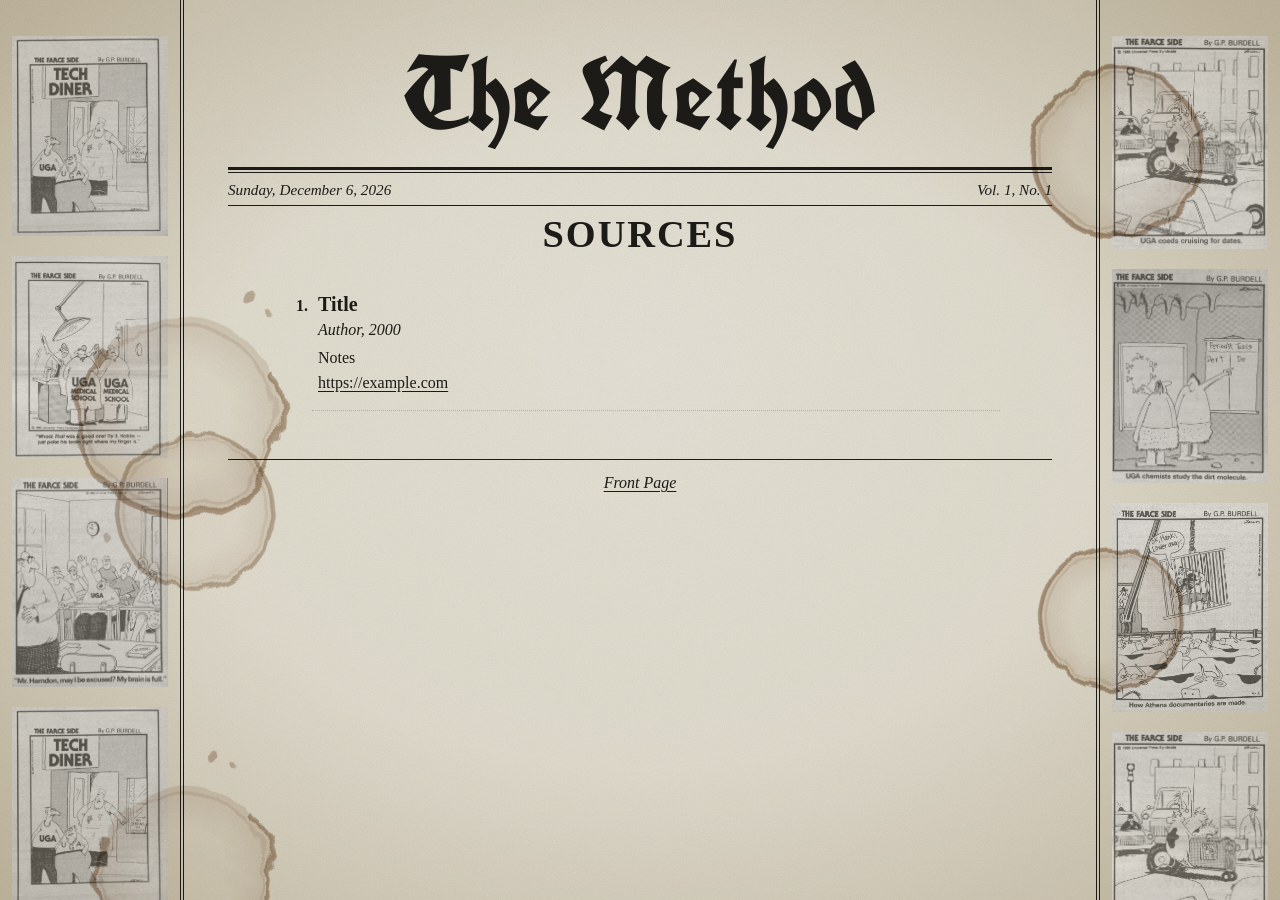
==== sources.html @ 29d0e496 "changes" ====
<!DOCTYPE html>
<html lang="en">
<head>
  <meta charset="utf-8">
  <meta name="viewport" content="width=device-width, initial-scale=1">
  <title>Sources | George P. Burdell</title>
  <link rel="preconnect" href="https://fonts.googleapis.com">
  <link rel="preconnect" href="https://fonts.gstatic.com" crossorigin>
  <link href="https://fonts.googleapis.com/css2?family=UnifrakturCook:wght@700&family=Old+Standard+TT:ital,wght@0,400;0,700;1,400&family=Caveat:wght@600&display=swap" rel="stylesheet">
  <link rel="stylesheet" media="screen" href="https://fontlibrary.org/face/ttnorms-black" type="text/css"/>
  <link rel="stylesheet" href="style.css">
</head>
<body>

  <div id="page">

    <aside class="side side-left" aria-hidden="true"></aside>

    <main id="paper">

      <header class="masthead">
        <h1 id="tw-title" aria-label="George P. Burdell"></h1>
        <div class="rule-double" aria-hidden="true"></div>
        <div class="dateline">
          <span id="today"></span>
      
          <span>Vol. 1, No. 1</span>
        </div>
        <div class="rule-single" aria-hidden="true"></div>
        <p class="masthead-subhead">Sources</p>
      </header>

      <section class="sources" aria-label="Sources">
  
        <ol id="source-list" class="source-list"></ol>
 
      </section>
<footer class="paper-foot">
  <div class="rule-single" aria-hidden="true"></div>
  <nav class="paper-nav" aria-label="Pages">
    <a href="index.html">Front Page</a>
    
  </nav>
</footer>
    </main>

    <aside class="side side-right" aria-hidden="true"></aside>

    <div class="stain s1" aria-hidden="true"></div>
    <div class="stain s2" aria-hidden="true"></div>
    <div class="stain s3" aria-hidden="true"></div>
    <div class="stain s4" aria-hidden="true"></div>
    <div class="stain s5" aria-hidden="true"></div>

  </div>

  <script src="data.js"></script>
  <script src="script.js"></script>
</body>
</html>
---- style.css ----
/* =========================================================
   THE DAILY CHRONICLE: newspaper style (Static Version)
   ========================================================= */

:root {
  --paper: #ddd8c8;
  --clip: #ece8db;
  --ink: #1c1b18;
  --faint: rgba(28, 27, 24, 0.22);
  --stamp: #9c2a1f;
  --serif: "Old Standard TT", "Times New Roman", Times, serif;
  --black: "UnifrakturCook", "Old English Text MT", "Times New Roman", serif;
}

* { box-sizing: border-box; }
html, body { margin: 0; }

body {
  color: var(--ink);
  font-family: var(--serif);
  /* aged paper: warm edges, lighter centre */
  background:
    radial-gradient(ellipse at 50% 40%, rgba(255,255,255,.18) 0%, rgba(255,255,255,0) 55%),
    radial-gradient(ellipse at center, rgba(0,0,0,0) 50%, rgba(110, 85, 40, .28) 100%) fixed,
    var(--paper);
}

/* fine paper grain over everything */
body::before {
  content: "";
  position: fixed; inset: 0; pointer-events: none; z-index: 50;
  opacity: 0.38; mix-blend-mode: multiply;
  background-image: url("data:image/svg+xml;utf8,<svg xmlns='http://www.w3.org/2000/svg' width='180' height='180'><filter id='n'><feTurbulence type='fractalNoise' baseFrequency='.9' numOctaves='2' stitchTiles='stitch'/><feColorMatrix values='0 0 0 0 .1  0 0 0 0 .1  0 0 0 0 .08  0 0 0 .22 0'/></filter><rect width='100%' height='100%' filter='url(%23n)'/></svg>");
}

/* =========================================================
   PAGE LAYOUT: side columns + main column
   ========================================================= */
#page {
  position: relative;
  display: grid;
  grid-template-columns: 1fr minmax(0, 920px) 1fr;
  min-height: 100vh;
  overflow: hidden;
}

/* horizontal fold creases */
#page::after {
  content: "";
  position: absolute; inset: 0; pointer-events: none; z-index: 6;
  background: repeating-linear-gradient(
    to bottom,
    transparent 0, transparent 1198px,
    rgba(60, 45, 20, .10) 1199px,
    rgba(255, 255, 255, .30) 1201px,
    transparent 1205px
  );
}

#paper {
  position: relative; z-index: 2;
  padding: 40px 44px 72px;
  border-left: 4px double var(--ink);
  border-right: 4px double var(--ink);
  background: rgba(255, 255, 255, .10);
}

/* ---------- faux newspaper side columns ---------- */
.side { position: relative; overflow: hidden; }
.cols {
  position: absolute; inset: 0;
  display: flex;
  opacity: .62;
}
.col {
  flex: 1; min-width: 0;
  overflow: hidden;
  padding: 30px 12px;
  border-right: 1px solid var(--faint);
}
.col:last-child { border-right: 0; }

.item { margin-bottom: 18px; }
.item h4 {
  margin: 0 0 5px;
  font-size: .98rem; line-height: 1.12; font-weight: 700;
  border-top: 2px solid var(--ink);
  padding-top: 5px;
}
.item p {
  margin: 0 0 6px;
  font-size: .7rem; line-height: 1.38;
  text-align: justify; hyphens: auto; -webkit-hyphens: auto;
}
.item p:first-of-type::first-letter { font-weight: 700; font-size: 1.15em; }

/* boxed notices and ads */
.adbox {
  position: relative;
  margin: 22px 0 26px;
  padding: 12px 10px;
  border: 3px double var(--ink);
  text-align: center;
}
.adbox .big { font-weight: 700; font-size: 1.5rem; letter-spacing: .06em; line-height: 1; }
.adbox .small { margin: 8px 0 0; font-style: italic; font-size: .72rem; line-height: 1.35; }
.adbox.clipped::before {
  content: "";
  position: absolute; top: -24px; right: 18px;
  width: 22px; height: 48px;
  background: var(--clip-img) center / contain no-repeat;
  filter: drop-shadow(1px 2px 1px rgba(0,0,0,.35));
  transform: rotate(9deg);
}

/* halftone photo placeholder */
.photo { margin: 6px 0 20px; }
.photo .img {
  height: 110px;
  background: radial-gradient(circle, var(--ink) 0 1.1px, transparent 1.6px) 0 0 / 4px 4px;
  -webkit-mask-image: radial-gradient(ellipse at 42% 45%, #000 15%, rgba(0,0,0,.25) 70%, transparent 100%);
          mask-image: radial-gradient(ellipse at 42% 45%, #000 15%, rgba(0,0,0,.25) 70%, transparent 100%);
  border-bottom: 1px solid var(--faint);
}
.photo .cap { margin: 5px 0 0; font-style: italic; font-size: .66rem; line-height: 1.3; }

/* classifieds */
.classified { margin: 4px 0 20px; }
.classified h4 { text-align: center; border-top: 2px solid var(--ink); border-bottom: 1px solid var(--ink); padding: 4px 0; }
.classified p { font-size: .68rem; text-align: left; margin-bottom: 4px; padding-bottom: 4px; border-bottom: 1px dotted var(--faint); }

/* =========================================================
   COFFEE STAINS (multiply onto the paper and text)
   ========================================================= */
.stain {
  position: absolute; z-index: 4; pointer-events: none;
  mix-blend-mode: multiply;
  background-repeat: no-repeat; background-position: center; background-size: contain;
  opacity: .8;
}
.stain.s1 { top: 3%;  right: 3%;  width: 250px; height: 250px; transform: rotate(18deg);  background-image: var(--stain-a); }
.stain.s2 { top: 29%; left: 2%;   width: 310px; height: 310px; transform: rotate(-25deg); background-image: var(--stain-b); }
.stain.s3 { top: 57%; right: 5%;  width: 210px; height: 210px; transform: rotate(60deg);  background-image: var(--stain-a); }
.stain.s4 { top: 82%; left: 4%;   width: 270px; height: 270px; transform: rotate(-42deg); background-image: var(--stain-b); }
/* straddles the left edge of the main column */
.stain.s5 { top: 44%; left: 50%; margin-left: -560px; width: 230px; height: 230px; transform: rotate(35deg); background-image: var(--stain-a); opacity: .6; }

:root {
  --stain-a: url("data:image/svg+xml;utf8,<svg xmlns='http://www.w3.org/2000/svg' viewBox='0 0 260 260'><defs><filter id='w' x='-25%' y='-25%' width='150%' height='150%'><feTurbulence type='fractalNoise' baseFrequency='.025' numOctaves='3' seed='4' result='n'/><feDisplacementMap in='SourceGraphic' in2='n' scale='16'/><feGaussianBlur stdDeviation='.7'/></filter><radialGradient id='f'><stop offset='.55' stop-color='%238a5a2b' stop-opacity='.05'/><stop offset='1' stop-color='%238a5a2b' stop-opacity='.22'/></radialGradient></defs><g filter='url(%23w)'><circle cx='130' cy='130' r='88' fill='url(%23f)'/><circle cx='130' cy='130' r='88' fill='none' stroke='%236b3d14' stroke-opacity='.55' stroke-width='5'/><circle cx='130' cy='130' r='81' fill='none' stroke='%236b3d14' stroke-opacity='.16' stroke-width='3'/></g></svg>");
  --stain-b: url("data:image/svg+xml;utf8,<svg xmlns='http://www.w3.org/2000/svg' viewBox='0 0 260 260'><defs><filter id='w' x='-25%' y='-25%' width='150%' height='150%'><feTurbulence type='fractalNoise' baseFrequency='.03' numOctaves='3' seed='9' result='n'/><feDisplacementMap in='SourceGraphic' in2='n' scale='20'/><feGaussianBlur stdDeviation='.6'/></filter><radialGradient id='f'><stop offset='.5' stop-color='%238a5a2b' stop-opacity='.04'/><stop offset='1' stop-color='%238a5a2b' stop-opacity='.2'/></radialGradient></defs><g filter='url(%23w)'><circle cx='130' cy='130' r='84' fill='url(%23f)'/><circle cx='130' cy='130' r='84' fill='none' stroke='%236b3d14' stroke-opacity='.5' stroke-width='5' stroke-dasharray='360 170'/><circle cx='130' cy='130' r='77' fill='none' stroke='%236b3d14' stroke-opacity='.14' stroke-width='3'/><circle cx='222' cy='62' r='6' fill='%236b3d14' fill-opacity='.38'/><circle cx='236' cy='86' r='3' fill='%236b3d14' fill-opacity='.35'/><circle cx='30' cy='196' r='4' fill='%236b3d14' fill-opacity='.3'/></g></svg>");

  /* paperclip graphic, reused on side ads and the sticky note */
  --clip-img: url("data:image/svg+xml;utf8,<svg xmlns='http://www.w3.org/2000/svg' viewBox='0 -4 28 58'><g fill='none' stroke-linecap='round'><path d='M8 38V12a6 6 0 0 1 12 0V44a8 8 0 0 1-16 0V8a10 10 0 0 1 20 0V32' stroke='%237b8189' stroke-width='2.4'/><path d='M8 38V12a6 6 0 0 1 12 0V44a8 8 0 0 1-16 0V8a10 10 0 0 1 20 0V32' stroke='%23dde1e5' stroke-width='.8' transform='translate(-.5 -.5)'/></g></svg>");
}

/* =========================================================
   MASTHEAD
   ========================================================= */
.masthead { text-align: center; }

#tw-title {
  margin: 0;
  min-height: 1.1em;
  font-family: var(--black);
  font-weight: 700;
  font-size: clamp(40px, 8vw, 104px);
  line-height: 1.05;
  letter-spacing: .01em;
}

.masthead-subhead {
  margin: 6px auto 12px;
  font-family: 'TTNormsBlack', var(--serif);
  font-weight: 700;
  font-size: clamp(20px, 3vw, 104px);
  letter-spacing: 0.05em;
  text-transform: uppercase;
  text-align: center;
}

.rule-double, .rule-single {
  margin: 14px auto 0;
  transform: none;
}
.rule-double { height: 6px; border-top: 3px solid var(--ink); border-bottom: 1px solid var(--ink); }
.rule-single { height: 0; border-top: 1px solid var(--ink); margin-top: 6px; }

.dateline {
  display: flex; justify-content: space-between; gap: 16px;
  margin-top: 8px;
  font-style: italic; font-size: .95rem;
  opacity: 1;
}

/* ---------- intro ---------- */
.intro { max-width: 90ch; margin: 36px auto 72px; opacity: 1; transform: none; }
.intro p {
  margin: 0;
  font-size: 1.15rem; line-height: 1.6;
  text-align: justify; hyphens: auto; -webkit-hyphens: auto;
}
.intro p::first-letter {
  float: left;
  font-family: var(--black);
  font-size: 4.2em; line-height: .8;
  padding: 6px 10px 0 0;
}

/* =========================================================
   TIMELINE
   ========================================================= */
.timeline { position: relative; padding-bottom: 24px; }

.rail {
  position: absolute; top: 0; bottom: 0; left: 50%;
  width: 3px; margin-left: -1.5px;
  background: var(--faint);
}
.ink { width: 100%; height: 0; background: var(--ink); }

#events { list-style: none; margin: 0; padding: 0; }

.event {
  position: relative;
  display: grid; grid-template-columns: 1fr 1fr; column-gap: 72px;
  margin-bottom: 56px;
}
.event article { grid-column: 1; text-align: right; }
.event:nth-child(even) article { grid-column: 2; text-align: left; }

.stamp {
  position: absolute; top: 18px; left: 50%;
  transform: translate(-50%, 0) rotate(-4deg);
  z-index: 2;
  padding: 4px 10px;
  background: var(--paper);
  border: 2px solid var(--faint);
  color: var(--faint);
  font-weight: 700; font-size: 1rem; letter-spacing: .04em;
  white-space: nowrap;
}
.stamp.lit { color: var(--stamp); border-color: var(--stamp); transform: translate(-50%, 0) rotate(-4deg) scale(1.08); }

.event article {
  background: var(--clip);
  border-top: 4px solid var(--ink);
  border-bottom: 1px solid var(--ink);
  padding: 18px 22px 20px;
}
.event h3 { margin: 0 0 8px; font-size: 1.45rem; line-height: 1.15; font-weight: 700; }
.event p { margin: 0; font-size: 1rem; line-height: 1.55; hyphens: auto; -webkit-hyphens: auto; }


.end-mark {
  position: relative; z-index: 2;
  width: max-content; margin: 8px auto 0; padding: 0 14px;
  text-align: center; font-style: italic;
  background: var(--paper);
}

/* =========================================================
   RESPONSIVE
   ========================================================= */
@media (max-width: 1100px) {
  #page { grid-template-columns: minmax(0, 1fr); }
  .side { display: none; }
  .stain.s5 { display: none; }
}

@media (max-width: 720px) {
  #paper { padding: 28px 18px 56px; }
  .rail { left: 18px; }
  .event { grid-template-columns: 1fr; padding-left: 44px; margin-top: 28px; }
  .event article, .event:nth-child(even) article { grid-column: 1; text-align: left; }
  .stamp { left: 18px; top: -14px; }
  .end-mark { margin-left: 0; }
}

/* =========================================================
   NAV, MINI-STORIES, SOURCES
   ========================================================= */
.dateline { flex-wrap: wrap; align-items: baseline; }
.paper-nav { display: flex; gap: 20px; }
.paper-nav a { color: inherit; text-decoration: underline; text-underline-offset: 3px; }
.paper-nav a[aria-current] { text-decoration: none; font-weight: 700; }
.paper-nav a:focus-visible, .sources a:focus-visible { outline: 3px solid var(--stamp); outline-offset: 2px; }

.note-btn {
  margin-top: 14px;
  padding: 6px 12px;
  font: inherit; font-size: .9rem; font-style: italic;
  color: var(--ink);
  background: transparent;
  border: 1px solid var(--ink);
  cursor: pointer;
}
.note-btn:hover { background: var(--ink); color: var(--clip); }
.note-btn:focus-visible, .story-box:focus-visible, .sticky-close:focus-visible {
  outline: 3px solid var(--stamp); outline-offset: 2px;
}

.stories { margin-top: 24px; }
.stories-head {
  margin: 0 0 4px;
  font-family: var(--black);
  font-weight: 700; font-size: clamp(28px, 4vw, 44px);
  text-align: center;
}
#story-grid {
  display: grid;
  grid-template-columns: repeat(3, minmax(0, 1fr));
  gap: 22px;
  margin-top: 28px;
}
.story-box {
  display: flex; align-items: center; justify-content: center; gap: 12px;
  min-height: 110px; padding: 16px;
  font: inherit; text-align: left; color: var(--ink);
  background: var(--clip);
  border: 3px double var(--ink);
  cursor: pointer;
  transition: transform .15s ease, box-shadow .15s ease;
}
.story-box:hover { transform: translateY(-3px); box-shadow: 3px 5px 0 var(--faint); }
.story-box.yellow { border-left-color: #d9b92e; }
.story-box.green  { border-left-color: #6fa84a; }
.story-icon { flex: none; width: 44px; height: 44px; object-fit: contain; }
.story-title { font-weight: 700; font-size: 1.25rem; line-height: 1.2; }

.sources { max-width: 90ch; margin: 36px auto 24px; }
.sources-intro { margin: 0 0 28px; font-size: 1.15rem; line-height: 1.6; text-align: justify; hyphens: auto; -webkit-hyphens: auto; }
.source-list { margin: 0; padding-left: 2em; }
.source { padding: 0 0 18px 6px; margin-bottom: 18px; border-bottom: 1px dotted var(--faint); }
.source::marker { font-weight: 700; }
.source h3 { margin: 0 0 2px; font-size: 1.25rem; line-height: 1.2; }
.source p { margin: 0 0 4px; font-size: 1rem; line-height: 1.5; }
.source-by { font-style: italic; }
.source a { color: var(--ink); overflow-wrap: anywhere; text-underline-offset: 3px; }

/* =========================================================
   STICKY NOTE (with paperclip, curled corner, polaroids)
   ========================================================= */
:root {
  --grain: url("data:image/svg+xml;utf8,<svg xmlns='http://www.w3.org/2000/svg' width='140' height='140'><filter id='g'><feTurbulence type='fractalNoise' baseFrequency='.8' numOctaves='2' stitchTiles='stitch'/><feColorMatrix values='0 0 0 0 .35  0 0 0 0 .28  0 0 0 0 .1  0 0 0 .16 0'/></filter><rect width='100%' height='100%' filter='url(%23g)'/></svg>");
}

.note-overlay {
  position: fixed; inset: 0; z-index: 100;
  display: flex; align-items: center; justify-content: center;
  padding: 24px;
  background: rgba(28, 27, 24, .5);
}
.note-overlay[hidden] { display: none; }

.note-stage {
  --tilt: 0deg;
  --note: #f7e27b;
  position: relative;
  width: min(460px, 100%);
  transform: rotate(var(--tilt));
  animation: stick .18s ease-out;
}
.note-stage.green { --note: #b9de93; }

/* curled drop shadow under the bottom edge */
.note-stage::before, .note-stage::after {
  content: ""; position: absolute; z-index: -1;
  bottom: 14px; width: 48%; height: 30px;
  box-shadow: 0 16px 16px rgba(0, 0, 0, .5);
}
.note-stage::before { left: 8px;  transform: rotate(-3deg); }
.note-stage::after  { right: 8px; transform: rotate(3deg); }

.sticky {
  position: relative;
  max-height: 76vh; overflow-y: auto;
  padding: 42px 30px 38px;
  color: #2a2616;
  /* the bottom-right corner sweeps up in a curve, like a note that has started to peel */
  border-radius: 2px 2px 70px 3px / 2px 2px 20px 3px;
  background:
    linear-gradient(to bottom, rgba(0,0,0,.08), rgba(0,0,0,0) 18px),
    linear-gradient(to bottom, rgba(255,255,255,.3), rgba(255,255,255,0) 45%),
    radial-gradient(ellipse 60% 38% at 100% 100%, rgba(90,60,0,.2), transparent 72%),
    var(--grain),
    var(--note);
  box-shadow: 0 1px 2px rgba(0,0,0,.3);
}
.sticky:focus-visible { outline: 2px dashed rgba(42,38,22,.55); outline-offset: -8px; }

.sticky-kicker { margin: 0 0 2px; font-style: italic; font-size: .95rem; }
.sticky h3 {
  margin: 0 0 12px;
  font-family: "Caveat", "Segoe Print", "Bradley Hand", cursive;
  font-weight: 600; font-size: 2.2rem; line-height: 1.05;
}
.sticky-body p { margin: 0 0 .8em; font-size: 1.05rem; line-height: 1.55; }
.sticky-body p:last-child { margin-bottom: 0; }

.sticky-clip {
  position: absolute; top: -26px; left: 50%; margin-left: -13px; z-index: 4;
  width: 26px; height: 54px;
  background: var(--clip-img) center / contain no-repeat;
  filter: drop-shadow(1px 3px 2px rgba(0,0,0,.4));
  transform: rotate(7deg);
  pointer-events: none;
}

.sticky-close {
  position: absolute; top: 8px; right: 12px; z-index: 5;
  width: 36px; height: 36px;
  font: inherit; font-size: 2rem; line-height: 1;
  color: #2a2616; background: transparent; border: 0; cursor: pointer;
}
.sticky-close:hover { color: var(--stamp); }

/* polaroids pinned around the note */
.polaroid {
  position: absolute; z-index: 3;
  width: 400px;
  padding: 8px 8px 32px;
  background: #faf8f1;
  box-shadow: 0 6px 12px rgba(0,0,0,.4), 0 1px 2px rgba(0,0,0,.3);
  transform: translate(var(--dx, 0), var(--dy, 0)) rotate(var(--rot, 0deg));
  pointer-events: none;
}
.polaroid img {
  display: block; width: 100%;
  background: #bdb8a8;
  box-shadow: inset 0 0 0 1px rgba(0,0,0,.12);
}
/* the pin through the top of the photo */
.polaroid::after {
  content: "";
  position: absolute; top: 3px; left: 50%;
  width: 16px; height: 16px; margin-left: -8px;
  border-radius: 50%;
  background: radial-gradient(circle at 35% 30%, #ffb3a6 0 10%, #d6342a 42%, #8a1710 100%);
  box-shadow: 2px 4px 3px rgba(0,0,0,.5);
}
.slot-tl { top: -50px;    left: -400px; }
.slot-tr { top: -140px;    right: -310px; }
.slot-ml { top: 30%;       left: -600px; }
.slot-mr { top: 40%;       right: -600px; }
.slot-bl { bottom: -160px; left: -600px; }
.slot-br { bottom: -150px; right: -600px; }

@keyframes stick {
  from { transform: rotate(var(--tilt)) scale(.92); opacity: 0; }
  to   { transform: rotate(var(--tilt)) scale(1);   opacity: 1; }
}
@media (prefers-reduced-motion: reduce) {
  .note-stage { animation: none; }
  .story-box { transition: none; }
}

@media (max-width: 900px) { #story-grid { grid-template-columns: repeat(2, minmax(0, 1fr)); } }

/* phones: no room beside the note, so photos sit above and below it */
@media (max-width: 760px) {
  .note-stage { margin: 84px 0; }
  .sticky { max-height: 58vh; padding: 40px 22px 32px; }
  .polaroid { width: 96px; padding: 6px 6px 22px; }
  .polaroid::after { width: 12px; height: 12px; margin-left: -6px; }
  .slot-tl { top: -84px;  left: 4px;  right: auto; }
  .slot-tr { top: -84px;  right: 4px; left: auto; }
  .slot-bl { bottom: -84px; left: 4px;  right: auto; }
  .slot-br { bottom: -84px; right: 4px; left: auto; }
}
@media (max-width: 560px) { #story-grid { grid-template-columns: 1fr; } }
/* "Click me" hints on the first timeline button and first story */
.has-hint { position: relative; }
.has-hint::after {
  position: absolute;
  white-space: nowrap;
  padding: 3px 9px;
  font-size: .85rem; font-style: italic; font-weight: 700;
  color: var(--stamp);
  background: var(--clip);
  border: 1px solid var(--stamp);
  pointer-events: none;
}

/* timeline button: label sits to the left, arrow points right */
.note-btn.has-hint::after {
  content: "Click me \2192";
  right: calc(100% + 10px); top: 50%;
  animation: nudge-x 1.1s ease-in-out infinite;
}
@keyframes nudge-x {
  0%, 100% { transform: translate(0, -50%); }
  50%      { transform: translate(6px, -50%); }
}

/* story box: label sits on the top edge, arrow points down */
.story-box.has-hint::after {
  content: "Click me \2193";
  top: -14px; right: 14px;
  animation: nudge-y 1.1s ease-in-out infinite;
}
@keyframes nudge-y {
  0%, 100% { transform: translateY(0); }
  50%      { transform: translateY(5px); }
}

/* phones: the timeline button is left-aligned, so flip the hint to its right */
@media (max-width: 720px) {
  .note-btn.has-hint::after {
    content: "\2190 Click me";
    right: auto; left: calc(100% + 10px);
    animation-name: nudge-x-rev;
  }
  @keyframes nudge-x-rev {
    0%, 100% { transform: translate(0, -50%); }
    50%      { transform: translate(-6px, -50%); }
  }
}

@media (prefers-reduced-motion: reduce) {
  .has-hint::after { animation: none; }
}
.paper-foot { margin-top: 48px; text-align: center; font-style: italic; }
.paper-foot .paper-nav { justify-content: center; margin-top: 14px; }
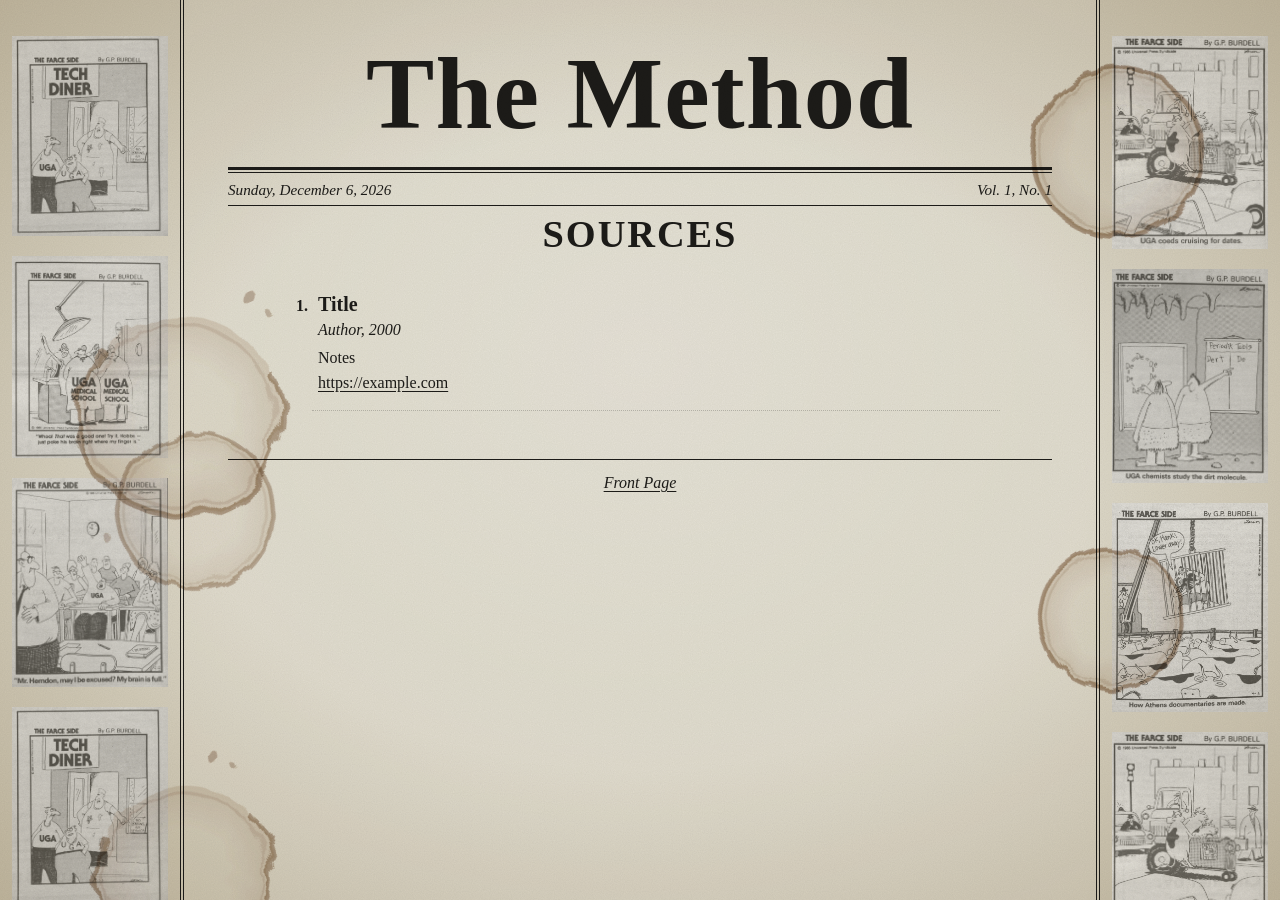
==== commit 99964563: "hotfix" ====
--- a/sources.html
+++ b/sources.html
@@ -4,10 +4,10 @@
   <meta charset="utf-8">
   <meta name="viewport" content="width=device-width, initial-scale=1">
   <title>Sources | George P. Burdell</title>
-  <link rel="preconnect" href="https://fonts.googleapis.com">
+  <!--<link rel="preconnect" href="https://fonts.googleapis.com">
   <link rel="preconnect" href="https://fonts.gstatic.com" crossorigin>
   <link href="https://fonts.googleapis.com/css2?family=UnifrakturCook:wght@700&family=Old+Standard+TT:ital,wght@0,400;0,700;1,400&family=Caveat:wght@600&display=swap" rel="stylesheet">
-  <link rel="stylesheet" media="screen" href="https://fontlibrary.org/face/ttnorms-black" type="text/css"/>
+  <link rel="stylesheet" media="screen" href="https://fontlibrary.org/face/ttnorms-black" type="text/css"/>-->
   <link rel="stylesheet" href="style.css">
 </head>
 <body>
--- a/style.css
+++ b/style.css
@@ -307,12 +307,14 @@
   text-align: center;
 }
 #story-grid {
-  display: grid;
-  grid-template-columns: repeat(3, minmax(0, 1fr));
+  display: flex;
+  flex-wrap: wrap;
+  justify-content: center;   /* centers a short last row */
   gap: 22px;
   margin-top: 28px;
 }
 .story-box {
+  flex: 0 0 calc((100% - 44px) / 3);
   display: flex; align-items: center; justify-content: center; gap: 12px;
   min-height: 110px; padding: 16px;
   font: inherit; text-align: left; color: var(--ink);
@@ -418,12 +420,18 @@
 .polaroid {
   position: absolute; z-index: 3;
   width: 400px;
-  padding: 8px 8px 32px;
+  padding: 8px 8px 10px;
   background: #faf8f1;
   box-shadow: 0 6px 12px rgba(0,0,0,.4), 0 1px 2px rgba(0,0,0,.3);
   transform: translate(var(--dx, 0), var(--dy, 0)) rotate(var(--rot, 0deg));
   pointer-events: none;
 }
+.polaroid-cap {
+  min-height: 24px; margin-top: 8px;
+  font-style: italic; font-size: .85rem; line-height: 1.2;
+  text-align: center; color: #2a2616;
+}
+
 .polaroid img {
   display: block; width: 100%;
   background: #bdb8a8;
@@ -454,20 +462,23 @@
   .story-box { transition: none; }
 }
 
-@media (max-width: 900px) { #story-grid { grid-template-columns: repeat(2, minmax(0, 1fr)); } }
+@media (max-width: 900px) { .story-box { flex-basis: calc((100% - 22px) / 2); } }
+@media (max-width: 560px) { .story-box { flex-basis: 100%; } }
 
 /* phones: no room beside the note, so photos sit above and below it */
 @media (max-width: 760px) {
   .note-stage { margin: 84px 0; }
   .sticky { max-height: 58vh; padding: 40px 22px 32px; }
   .polaroid { width: 96px; padding: 6px 6px 22px; }
+.polaroid-cap { min-height: 18px; margin-top: 5px; font-size: .7rem; }
   .polaroid::after { width: 12px; height: 12px; margin-left: -6px; }
   .slot-tl { top: -84px;  left: 4px;  right: auto; }
   .slot-tr { top: -84px;  right: 4px; left: auto; }
   .slot-bl { bottom: -84px; left: 4px;  right: auto; }
   .slot-br { bottom: -84px; right: 4px; left: auto; }
 }
-@media (max-width: 560px) { #story-grid { grid-template-columns: 1fr; } }
+@media (max-width: 900px) { .story-box { flex-basis: calc((100% - 22px) / 2); } }
+@media (max-width: 560px) { .story-box { flex-basis: 100%; } }
 /* "Click me" hints on the first timeline button and first story */
 .has-hint { position: relative; }
 .has-hint::after {
